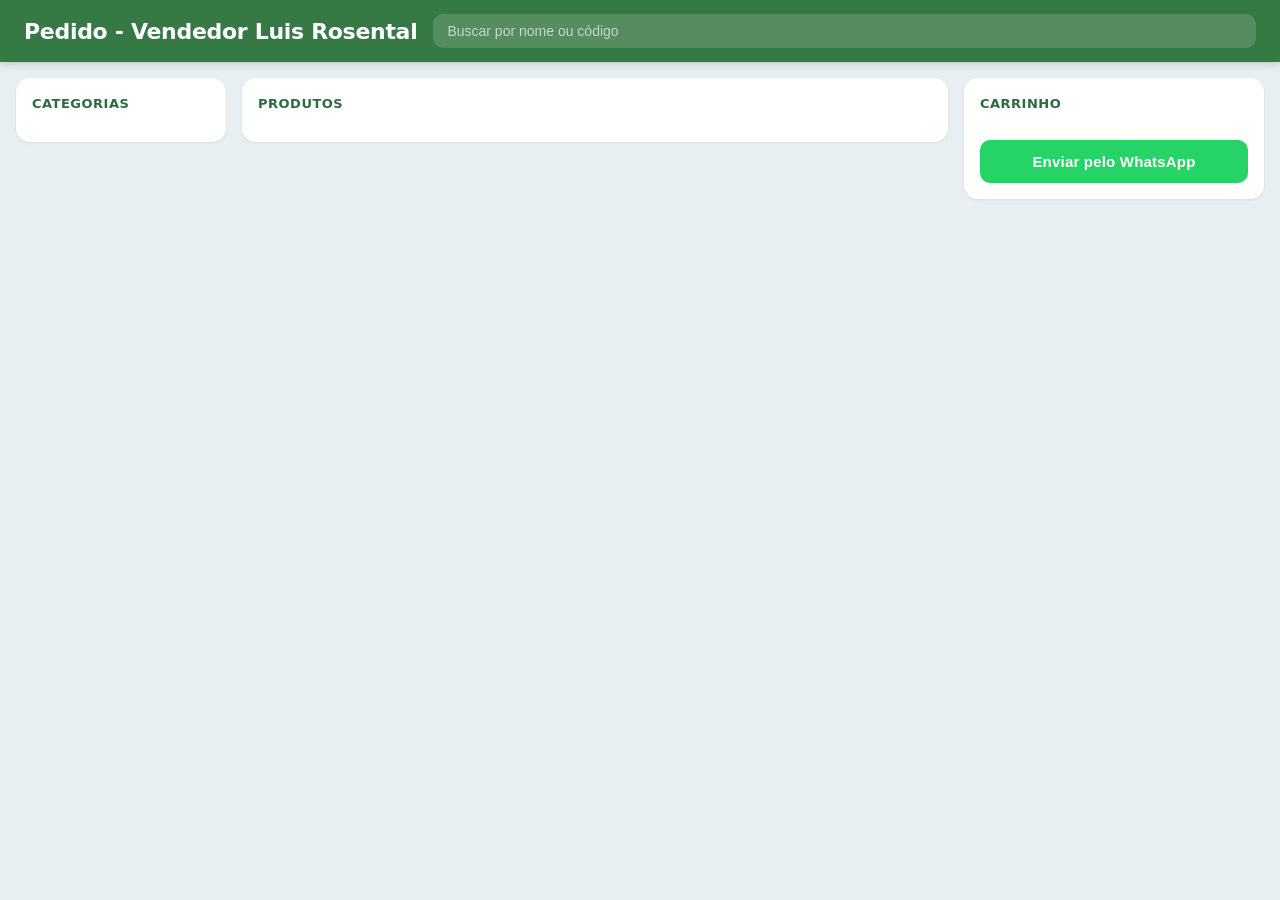
==== src/main/resources/static/index.html @ 89d1973b "some services and controller bugs fixed" ====
<!DOCTYPE html>

<html lang="pt-BR">
<meta charset="UTF-8">
<meta name="viewport" content="width=device-width, initial-scale=1.0">

<head>
    <title>Pedido</title>
    <link rel="stylesheet" href="style.css">
</head>

<header>
    <h1>Pedido - Vendedor Luis Rosental</h1>
    <input id="searchInput" type="text" placeholder="Buscar por nome ou código">
</header>

<body>
<main>
    <section>
        <h2>Categorias</h2>
        <div id="categories"></div>
    </section>

    <section>
        <h2>Produtos</h2>
        <div id="products"></div>
    </section>

    <aside>
        <h2>Carrinho</h2>
        <div id="cart"></div>
        <button id="whatsappButton">Enviar pelo WhatsApp</button>
    </aside>
</main>

<script src="script.js"></script>

</body>
</html>
---- src/main/resources/static/style.css ----
/* ══════════════════════════════════════
   VARIÁVEIS — altere aqui para mudar o tema
   ══════════════════════════════════════ */
:root {
    --green-900: #1a3d24;
    --green-700: #2d6a3f;
    --green-600: #377945;
    --green-500: #4a9c5d;
    --green-100: #dcfce7;
    --green-50:  #f0faf3;
    --gray-100:  #f1f5f9;
    --gray-200:  #e5e7eb;
    --gray-500:  #6b7280;
    --gray-700:  #374151;
    --gray-900:  #111827;
    --red-500:   #dc2626;
    --blue-700:  #1d4ed8;
    --white:     #ffffff;
    --shadow-sm: 0 1px 3px rgba(0,0,0,0.08);
    --shadow-md: 0 4px 12px rgba(0,0,0,0.10);
    --radius-sm: 6px;
    --radius-md: 10px;
    --radius-lg: 14px;
    --radius-pill: 999px;
}

* { box-sizing: border-box; }

body {
    font-family: 'Segoe UI', system-ui, sans-serif;
    margin: 0;
    background-color: #e8eff2;
    color: var(--gray-900);
    font-size: 15px;
    line-height: 1.5;
}

/* ── HEADER ── */
header {
    background: var(--green-600);
    color: var(--white);
    padding: 14px 24px;
    display: flex;
    gap: 16px;
    align-items: center;
    position: sticky;
    top: 0;
    z-index: 100;
    box-shadow: 0 2px 8px rgba(0,0,0,0.18);
}

header h1 {
    margin: 0;
    font-size: 22px;
    font-weight: 700;
    white-space: nowrap;
    letter-spacing: -0.3px;
}

#searchInput {
    flex: 1;
    padding: 9px 14px;
    border-radius: var(--radius-md);
    border: none;
    font-size: 14px;
    background: rgba(255,255,255,0.15);
    color: var(--white);
    outline: none;
    transition: background 0.2s;
}

#searchInput::placeholder { color: rgba(255,255,255,0.65); }

#searchInput:focus {
    background: rgba(255,255,255,0.25);
    box-shadow: 0 0 0 2px rgba(255,255,255,0.4);
}

/* ── LAYOUT ── */
main {
    display: grid;
    grid-template-columns: 210px 1fr 300px;
    gap: 16px;
    padding: 16px;
    align-items: start;
}

section, aside {
    background: var(--white);
    border-radius: var(--radius-lg);
    padding: 16px;
    box-shadow: var(--shadow-sm);
}

h2 {
    margin: 0 0 12px;
    font-size: 13px;
    font-weight: 700;
    color: var(--green-700);
    text-transform: uppercase;
    letter-spacing: 0.5px;
}

/* ── CATEGORIES ── */
#categories {
    display: flex;
    flex-direction: column;
    gap: 4px;
}

#categories div {
    padding: 9px 12px;
    border-radius: var(--radius-md);
    cursor: pointer;
    font-size: 14px;
    font-weight: 500;
    color: var(--gray-700);
    background: transparent;
    transition: background 0.15s, color 0.15s;
}

#categories div:hover  { background: var(--green-50); color: var(--green-700); }
#categories div.active { background: var(--green-100); color: var(--green-700); font-weight: 700; }

/* ── PRODUCTS ── */
#products div {
    border: 1px solid var(--gray-200);
    border-radius: var(--radius-md);
    padding: 14px;
    margin-bottom: 10px;
    background: var(--white);
    transition: transform 0.15s, box-shadow 0.15s;
}

#products div:hover {
    transform: translateY(-2px);
    box-shadow: var(--shadow-md);
    border-color: var(--green-500);
}

#products strong {
    display: block;
    font-size: 15px;
    font-weight: 700;
    margin-bottom: 4px;
    color: var(--gray-900);
}

.product-meta {
    font-size: 13px;
    color: var(--gray-500);
    line-height: 1.5;
}

.price {
    display: inline-block;
    margin-top: 8px;
    font-weight: 700;
    font-size: 14px;
    color: var(--green-700);
    background: var(--green-100);
    padding: 3px 10px;
    border-radius: var(--radius-pill);
}

/* ── QUANTITY CONTROL ── */
.quantity-control {
    display: flex;
    align-items: center;
    gap: 8px;
    margin-top: 10px;
}

.quantity-control button {
    width: 32px;
    height: 32px;
    padding: 0;
    font-size: 18px;
    font-weight: 700;
    border: none;
    border-radius: var(--radius-sm);
    cursor: pointer;
    line-height: 1;
    transition: opacity 0.15s, transform 0.1s;
}

.quantity-control button:active { transform: scale(0.93); }
.quantity-control button:hover  { opacity: 0.85; }

.increase { background: var(--green-600); color: var(--white); }
.decrease { background: var(--red-500);   color: var(--white); }
.remove   { background: var(--blue-700);  color: var(--white); }

.quantity-value {
    min-width: 34px;
    text-align: center;
    font-weight: 700;
    font-size: 15px;
    background: var(--gray-100);
    padding: 5px 8px;
    border-radius: var(--radius-sm);
    color: var(--gray-900);
}

/* ── CART ── */
#cart div {
    border: 1px solid var(--gray-200);
    border-radius: var(--radius-md);
    padding: 10px 12px;
    margin-bottom: 8px;
    background: var(--green-50);
}

#cart strong { font-size: 14px; font-weight: 600; color: var(--gray-900); }

#whatsappButton {
    width: 100%;
    background: #25d366;
    color: var(--white);
    border: none;
    border-radius: var(--radius-md);
    padding: 13px;
    margin-top: 14px;
    font-size: 15px;
    font-weight: 700;
    cursor: pointer;
    letter-spacing: 0.2px;
    transition: background 0.2s, transform 0.1s;
}

#whatsappButton:hover  { background: #1ebe5a; }
#whatsappButton:active { transform: scale(0.98); }

/* ── MOBILE ── */
@media (max-width: 768px) {
    body {
        font-size: 16px;
    }

    main {
        display: flex;
        flex-direction: column;
        gap: 14px;
        padding: 12px;
    }

    header {
        flex-direction: column;
        align-items: stretch;
        gap: 12px;
        padding: 14px 16px;
    }

    header h1 {
        font-size: 26px;
    }

    #searchInput {
        width: 100%;
        padding: 12px 16px;
        font-size: 16px;
    }

    section, aside {
        width: 100%;
        border-radius: var(--radius-md);
        padding: 18px;
    }

    h2 {
        font-size: 14px;
        margin-bottom: 14px;
    }

    #categories {
        flex-direction: row;
        overflow-x: auto;
        gap: 8px;
        padding-bottom: 6px;
        scrollbar-width: none;
    }

    #categories::-webkit-scrollbar { display: none; }

    #categories div {
        white-space: nowrap;
        padding: 10px 18px;
        font-size: 15px;
        background: var(--gray-100);
        color: var(--gray-700);
        border-radius: var(--radius-pill);
    }

    #categories div.active {
        background: var(--green-600);
        color: var(--white);
    }

    #products div {
        font-size: 15px;
        padding: 16px;
    }

    #products strong {
        font-size: 17px;
        margin-bottom: 6px;
    }

    .product-meta {
        font-size: 14px;
    }

    .price {
        font-size: 16px;
        padding: 5px 14px;
        margin-top: 10px;
    }

    .quantity-control {
        justify-content: flex-start;
        gap: 12px;
        margin-top: 14px;
    }

    .quantity-control button {
        width: 44px;
        height: 44px;
        font-size: 22px;
        border-radius: var(--radius-md);
    }

    .quantity-value {
        min-width: 44px;
        font-size: 18px;
        padding: 8px 12px;
    }

    #cart {
        position: sticky;
        bottom: 0;
        z-index: 10;
        border-top: 1px solid var(--gray-200);
        border-radius: var(--radius-lg) var(--radius-lg) 0 0;
        padding: 18px;
    }

    #cart div {
        padding: 14px 16px;
        margin-bottom: 10px;
    }

    #cart strong {
        font-size: 16px;
    }

    #whatsappButton {
        font-size: 18px;
        padding: 16px;
        margin-top: 16px;
    }
}
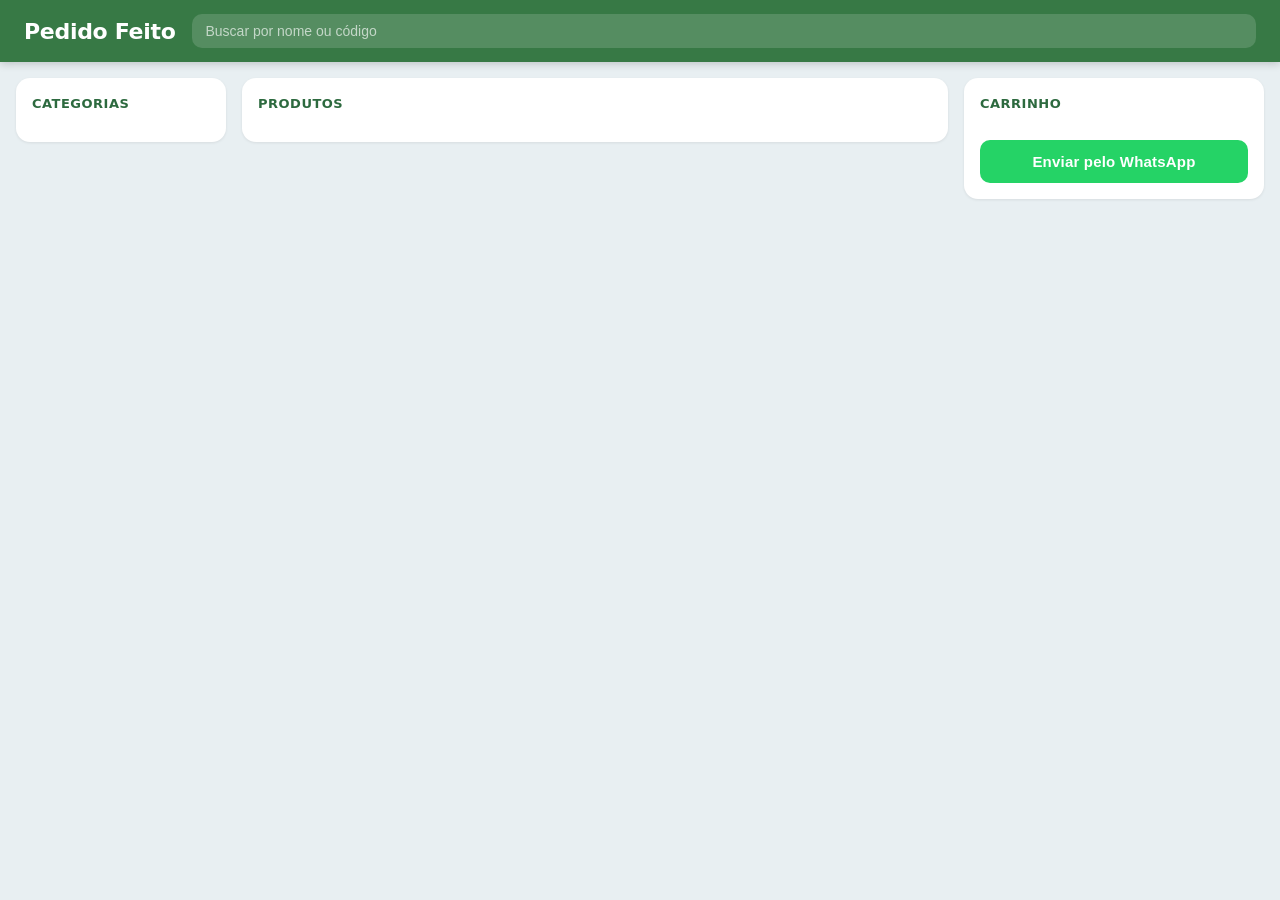
==== commit fb238333: "more bug fixed" ====
--- a/src/main/resources/static/index.html
+++ b/src/main/resources/static/index.html
@@ -5,12 +5,12 @@
 <meta name="viewport" content="width=device-width, initial-scale=1.0">
 
 <head>
-    <title>Pedido</title>
+    <title>Pedido Feito</title>
     <link rel="stylesheet" href="style.css">
 </head>
 
 <header>
-    <h1>Pedido - Vendedor Luis Rosental</h1>
+    <h1>Pedido Feito</h1>
     <input id="searchInput" type="text" placeholder="Buscar por nome ou código">
 </header>
 
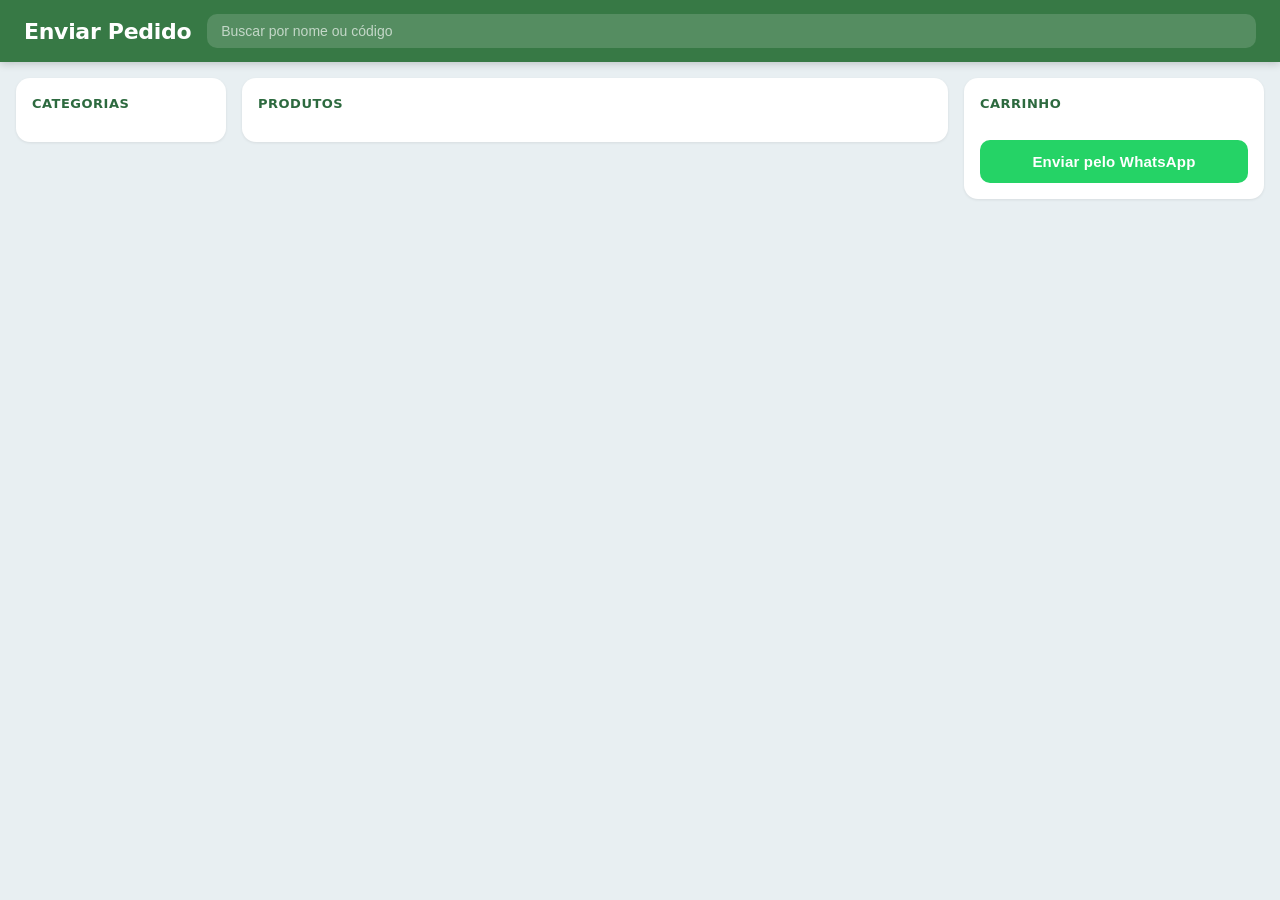
==== commit f58f173e: "bugs fixed from DB" ====
--- a/src/main/resources/static/index.html
+++ b/src/main/resources/static/index.html
@@ -5,12 +5,12 @@
 <meta name="viewport" content="width=device-width, initial-scale=1.0">
 
 <head>
-    <title>Pedido Feito</title>
+    <title>Enviar Pedido</title>
     <link rel="stylesheet" href="style.css">
 </head>
 
 <header>
-    <h1>Pedido Feito</h1>
+    <h1>Enviar Pedido</h1>
     <input id="searchInput" type="text" placeholder="Buscar por nome ou código">
 </header>
 
--- a/src/main/resources/static/style.css
+++ b/src/main/resources/static/style.css
@@ -1,6 +1,3 @@
-/* ══════════════════════════════════════
-   VARIÁVEIS — altere aqui para mudar o tema
-   ══════════════════════════════════════ */
 :root {
     --green-900: #1a3d24;
     --green-700: #2d6a3f;
